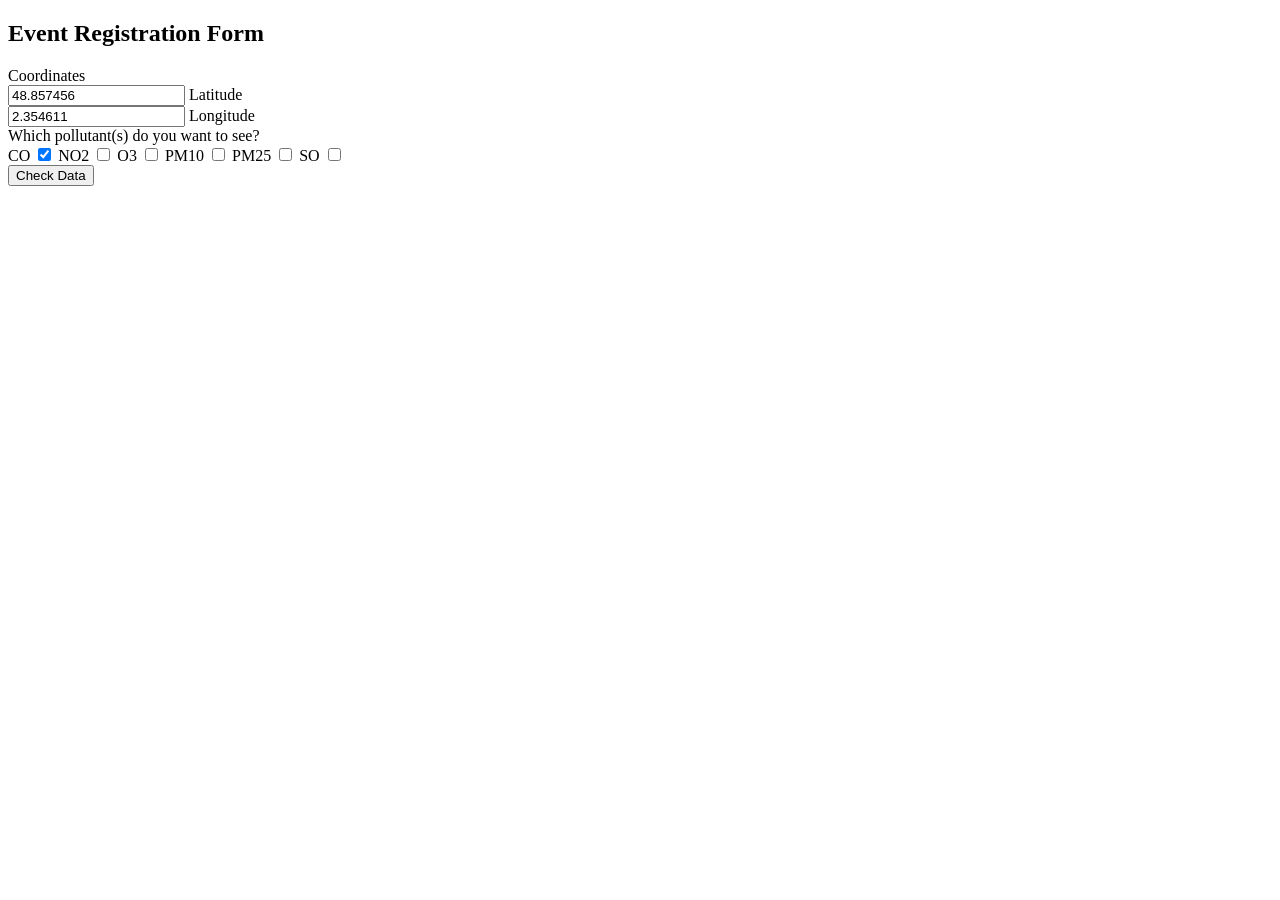
==== air/src/main/resources/templates/index.html @ a5c7ce0b "started frontend" ====
<!DOCTYPE html>
<html lang="en">

<head>
    <!-- Required meta tags-->
    <meta charset="UTF-8">
    <meta name="viewport" content="width=device-width, initial-scale=1, shrink-to-fit=no">
    <meta name="description" content="Colorlib Templates">
    <meta name="author" content="Colorlib">
    <meta name="keywords" content="Colorlib Templates">

    <!-- Title Page-->
    <title>Air REST API</title>

    <!-- Font special for pages-->
    <link href="https://fonts.googleapis.com/css?family=Open+Sans:300,300i,400,400i,600,600i,700,700i,800,800i" rel="stylesheet">

    <!-- Main CSS-->
    <link href="css/main.css" rel="stylesheet" media="all">

    <!-- JQuery -->
    <script src="https://code.jquery.com/jquery-3.4.1.min.js"></script>
</head>

<body>
    <div class="page-wrapper bg-gra-03 p-t-45 p-b-50">
        <div class="wrapper wrapper--w790">
            <div class="card card-5">
                <div class="card-heading">
                    <h2 class="title">Event Registration Form</h2>
                </div>
                <div class="card-body">
                    <div class="form-row m-b-55">
                        <div class="name">Coordinates</div>
                        <div class="value">
                            <div class="row row-space">
                                <div class="col-2">
                                    <div class="input-group-desc">
                                        <input class="input--style-5" type="text" id="lat" name="lat" value="48.857456">
                                        <label class="label--desc">Latitude</label>
                                    </div>
                                </div>
                                <div class="col-2">
                                    <div class="input-group-desc">
                                        <input class="input--style-5" type="text" id="lon" name="lon" value="2.354611">
                                        <label class="label--desc">Longitude</label>
                                    </div>
                                </div>
                            </div>
                        </div>
                    </div>
                    <div class="form-row p-t-20">
                        <label class="label label--block">Which pollutant(s) do you want to see?</label>
                        <div class="p-t-15">
                            <label class="checkbox-container m-r-15">CO
                                <input type="checkbox" value="co" checked="checked" name="feature">
                                <span class="checkmark"></span>
                            </label>
                            <label class="checkbox-container m-r-15">NO2
                                <input type="checkbox" value="no2" name="feature">
                                <span class="checkmark"></span>
                            </label>
                            <label class="checkbox-container m-r-15">O3
                                <input type="checkbox" value="o3" name="feature">
                                <span class="checkmark"></span>
                            </label>
                            <label class="checkbox-container m-r-15">PM10
                                <input type="checkbox" value="pm10" name="feature">
                                <span class="checkmark"></span>
                            </label>
                            <label class="checkbox-container m-r-15">PM25
                                <input type="checkbox" value="pm25" name="feature">
                                <span class="checkmark"></span>
                            </label>
                            <label class="checkbox-container">SO
                                <input type="checkbox" value="so" name="feature">
                                <span class="checkmark"></span>
                            </label>
                        </div>
                    </div>
                    <div>
                        <button class="btn btn--radius-2 btn--red" id="data-button">Check Data</button>
                    </div>
                </div>
            </div>
        </div>
    </div>

    <!-- Main JS-->
    <script src="js/global.js"></script>

</body><!-- This templates was made by Colorlib (https://colorlib.com) -->

</html>
<!-- end document-->
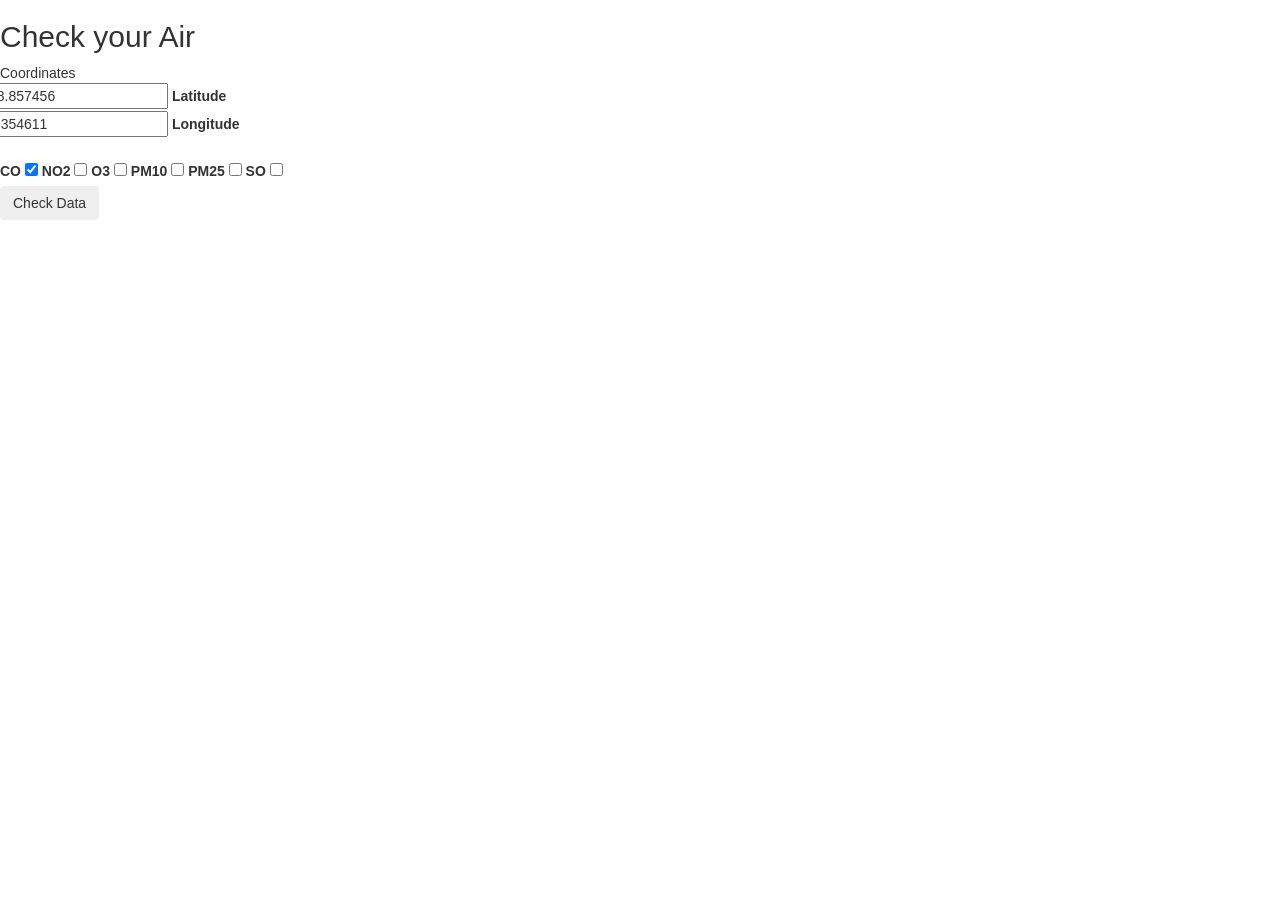
==== commit d0966928: "finished frontend" ====
--- a/air/src/main/resources/templates/index.html
+++ b/air/src/main/resources/templates/index.html
@@ -14,12 +14,14 @@
 
     <!-- Font special for pages-->
     <link href="https://fonts.googleapis.com/css?family=Open+Sans:300,300i,400,400i,600,600i,700,700i,800,800i" rel="stylesheet">
+    <link rel="stylesheet" href="css/circle.css">
 
     <!-- Main CSS-->
     <link href="css/main.css" rel="stylesheet" media="all">
+    <link rel="stylesheet" href="https://maxcdn.bootstrapcdn.com/bootstrap/3.4.1/css/bootstrap.min.css">
+    <script src="https://ajax.googleapis.com/ajax/libs/jquery/3.4.1/jquery.min.js"></script>
+    <script src="https://maxcdn.bootstrapcdn.com/bootstrap/3.4.1/js/bootstrap.min.js"></script>
 
-    <!-- JQuery -->
-    <script src="https://code.jquery.com/jquery-3.4.1.min.js"></script>
 </head>
 
 <body>
@@ -27,9 +29,9 @@
         <div class="wrapper wrapper--w790">
             <div class="card card-5">
                 <div class="card-heading">
-                    <h2 class="title">Event Registration Form</h2>
+                    <h2 class="title">Check your Air</h2>
                 </div>
-                <div class="card-body">
+                <div class="card-body" id="ask-params">
                     <div class="form-row m-b-55">
                         <div class="name">Coordinates</div>
                         <div class="value">
@@ -82,6 +84,17 @@
                         <button class="btn btn--radius-2 btn--red" id="data-button">Check Data</button>
                     </div>
                 </div>
+                <div class="card-body" id="get-result" style="display:none">
+                    <h4 class="modal-title" id="get-header">Results for </h4>
+                    <div class="result-body">
+                        <p>BAQI</p>
+                        <div id="baqi-results"></div>
+                        <div id="pollutants"></div>
+                    </div>
+                    <div>
+                        <button class="btn btn--radius-2 btn--red" id="back-button">Want To Check Something Else</button>
+                    </div>
+                </div>
             </div>
         </div>
     </div>
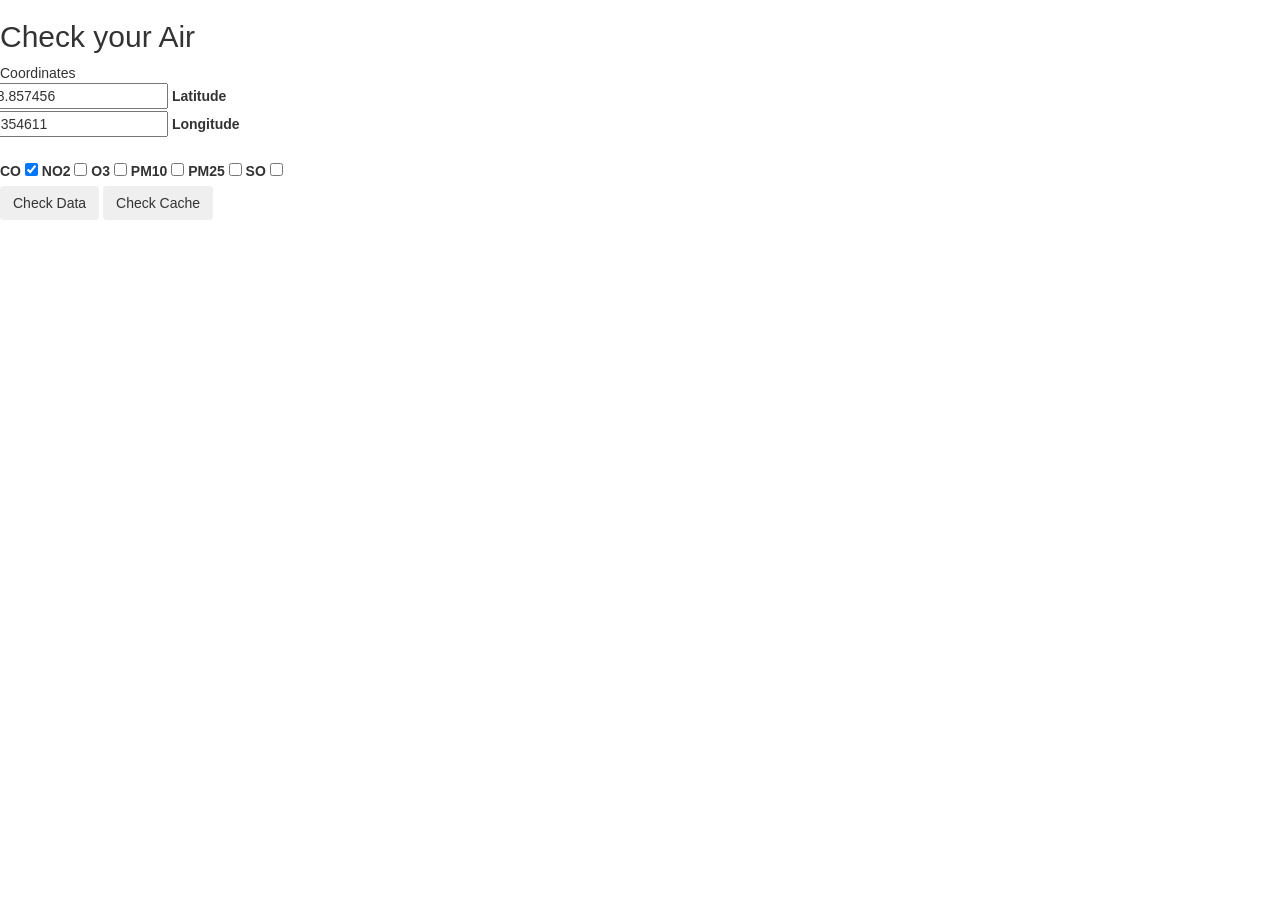
==== commit ee68cc10: "frontend done" ====
--- a/air/src/main/resources/templates/index.html
+++ b/air/src/main/resources/templates/index.html
@@ -82,6 +82,7 @@
                     </div>
                     <div>
                         <button class="btn btn--radius-2 btn--red" id="data-button">Check Data</button>
+                        <button class="btn btn--radius-2 btn--red" id="cache-button">Check Cache</button>
                     </div>
                 </div>
                 <div class="card-body" id="get-result" style="display:none">
@@ -95,6 +96,16 @@
                         <button class="btn btn--radius-2 btn--red" id="back-button">Want To Check Something Else</button>
                     </div>
                 </div>
+
+                <div class="card-body" id="get-cache" style="display:none">
+                    <h2 class="modal-title" id="get-cache-header">Cache Statistics</h2>
+                    <div class="result-body" id="cache-results">
+                    </div>
+                    <div>
+                        <button class="btn btn--radius-2 btn--red" id="clear-cache-button">Clear Cache</button>
+                        <button class="btn btn--radius-2 btn--red" id="back-cache-button">Want To Check Something Else</button>
+                    </div>
+                </div>
             </div>
         </div>
     </div>
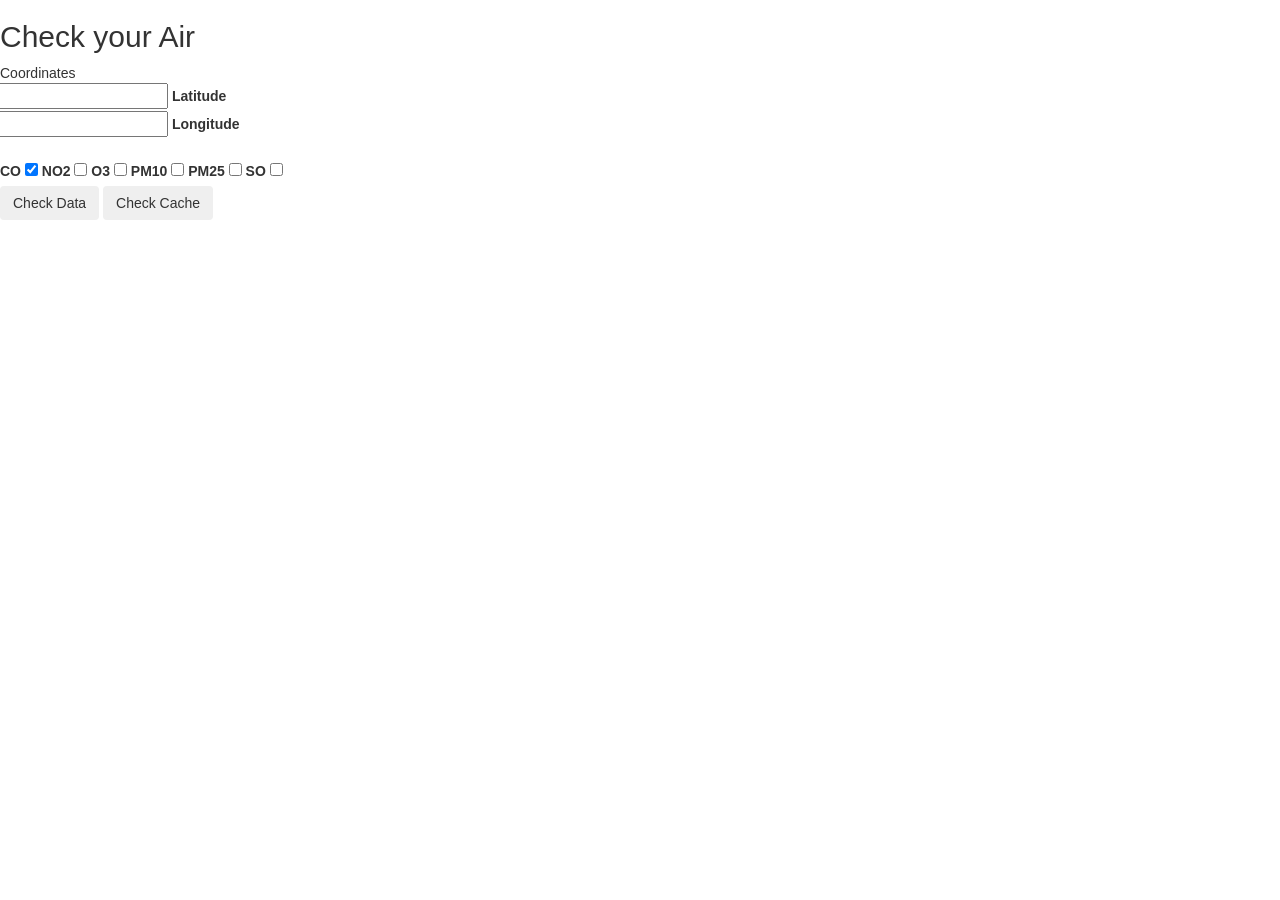
==== commit 706251c5: "tests done" ====
--- a/air/src/main/resources/templates/index.html
+++ b/air/src/main/resources/templates/index.html
@@ -38,13 +38,13 @@
                             <div class="row row-space">
                                 <div class="col-2">
                                     <div class="input-group-desc">
-                                        <input class="input--style-5" type="text" id="lat" name="lat" value="48.857456">
+                                        <input class="input--style-5" type="text" id="lat" name="lat">
                                         <label class="label--desc">Latitude</label>
                                     </div>
                                 </div>
                                 <div class="col-2">
                                     <div class="input-group-desc">
-                                        <input class="input--style-5" type="text" id="lon" name="lon" value="2.354611">
+                                        <input class="input--style-5" type="text" id="lon" name="lon">
                                         <label class="label--desc">Longitude</label>
                                     </div>
                                 </div>
@@ -85,12 +85,12 @@
                         <button class="btn btn--radius-2 btn--red" id="cache-button">Check Cache</button>
                     </div>
                 </div>
-                <div class="card-body" id="get-result" style="display:none">
+                <div class="card-body m-b-55" id="get-result" style="display:none">
                     <h4 class="modal-title" id="get-header">Results for </h4>
                     <div class="result-body">
                         <p>BAQI</p>
-                        <div id="baqi-results"></div>
-                        <div id="pollutants"></div>
+                        <div id="baqi-results" class='m-r-15'></div>
+                        <div id="pollutants" class='m-r-15'></div>
                     </div>
                     <div>
                         <button class="btn btn--radius-2 btn--red" id="back-button">Want To Check Something Else</button>
